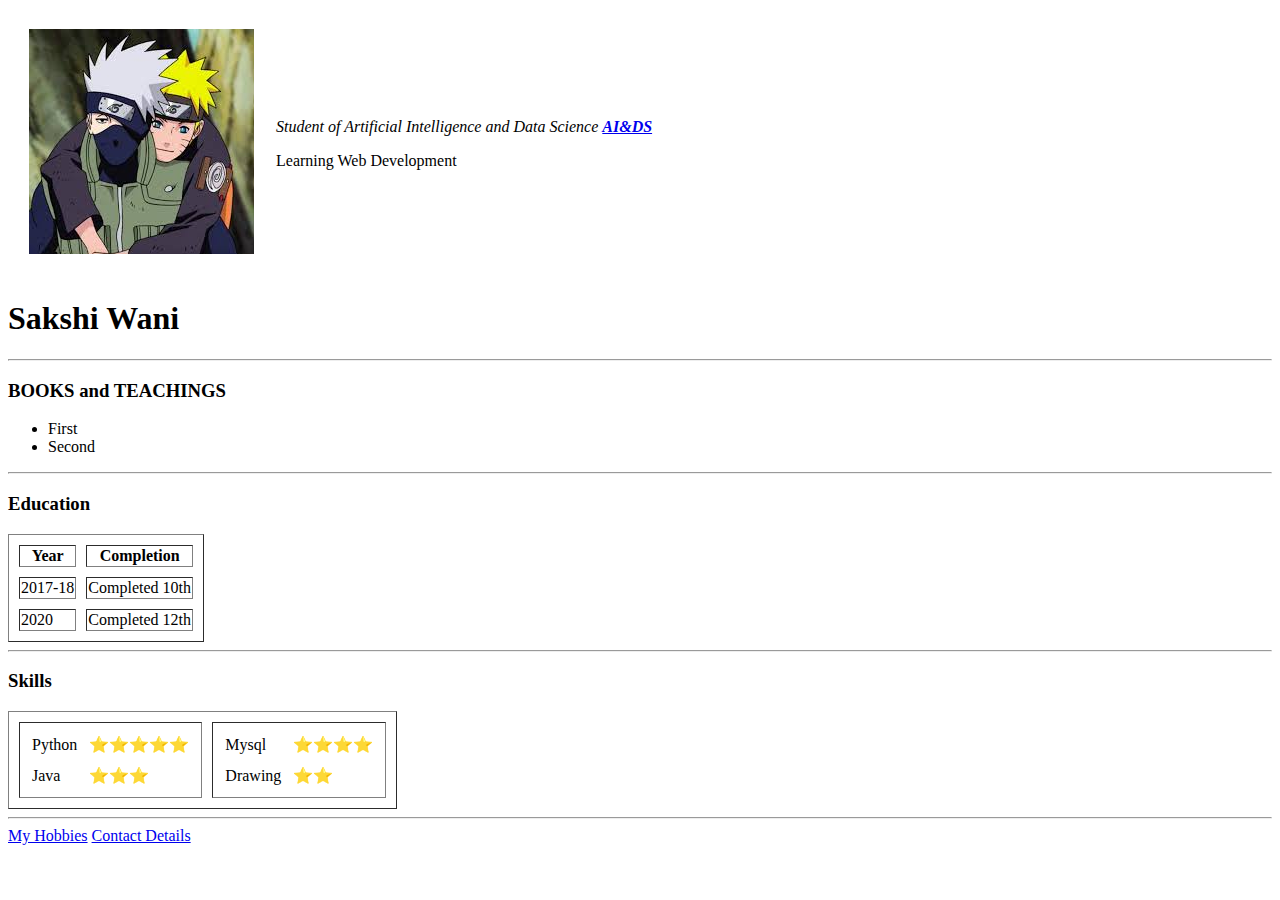
==== index.html @ 115d4b38 "Add initial CV website files" ====
<!DOCTYPE html>
<html lang="en" dir="ltr">

<head>
  <meta charset="utf-8">
  <title>SAKSHI</title>

        <link rel="stylesheet" href="css/styles.css">
</head>

<body>
  <table cellspacing=20>
    <tr>
      <td>
        <img src="kakashi.jpg" alt="kakashi hatake">
      </td>
      <td>
        <p></p>
        <p><em>Student of Artificial Intelligence and Data Science <strong><a href="https://towardsdatascience.com/data-science-vs-artificial-intelligence-heres-the-difference-534b82ee9ac4">AI&DS</a></strong></em></p>
        <p>Learning Web Development</p>
      </td>
    </tr>
  </table>

  <h1>Sakshi Wani</h1>

  <hr>
  <h3>BOOKS and TEACHINGS</h3>
  <ul>
    <li>First</li>
    <li>Second</li>
  </ul>
  <hr>


  <h3>Education</h3>
  <table border="1" cellspacing="10">
    <thead>
      <tr>
        <th>Year</th>
        <th>Completion</th>
      </tr>
    </thead>

    <body>
      <tr>
        <td>2017-18</td>
        <td>Completed 10th</td>
      </tr>
      <tr>
        <td>2020</td>
        <td>Completed 12th</td>
      </tr>
    </body>
  </table>
<hr />
  <h3>Skills</h3>
  <table  border="1" cellspacing="10" >
    <tr>
      <td>
        <table cellspacing="10">

          <tr>
            <td>
              Python
            </td>
            <td>
              ⭐⭐⭐⭐⭐
            </td>
          </tr>
          <tr>
            <td>
              Java
            </td>
            <td>
              ⭐⭐⭐
            </td>
          </tr>
        </table>
      </td>
      <td>
        <table cellspacing="10">

          <tr>
            <td>
              Mysql
            </td>
            <td>
              ⭐⭐⭐⭐
            </td>
          </tr>
          <tr>
            <td>
              Drawing
            </td>
            <td>
              ⭐⭐
            </td>
          </tr>
        </table>
      </td>
    </tr>
  </table>
  <hr />
  <a href="hobbies.html">My Hobbies</a>
  <a href="Contact.html">Contact Details</a>
</body>

</html>
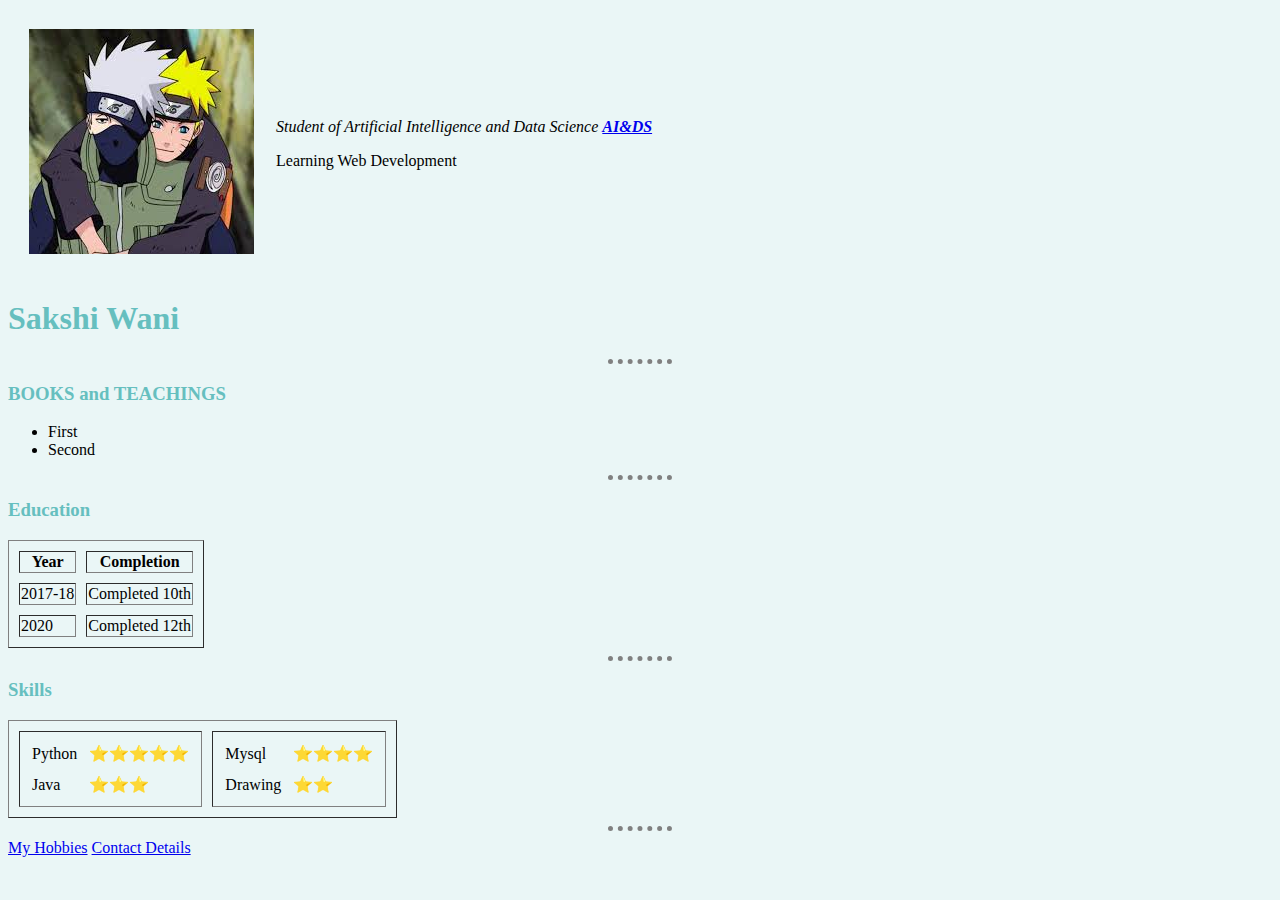
==== commit 72959b6c: "Update index.html" ====
--- a/index.html
+++ b/index.html
@@ -5,7 +5,7 @@
   <meta charset="utf-8">
   <title>SAKSHI</title>
 
-        <link rel="stylesheet" href="css/styles.css">
+        <link rel="stylesheet" href="styles.css">
 </head>
 
 <body>
--- a/styles.css
+++ b/styles.css
@@ -0,0 +1,20 @@
+body{
+  background-color: #EAF6F6;
+}
+
+h1{
+  color: #66BFBF
+}
+
+h3{
+  color: #66BFBF
+}
+
+hr{
+  /*background-color: white;*/
+  border-style: none;
+  border-top-style: dotted;
+  border-color: grey;
+  border-width: 5px;
+  width: 5%;
+}
